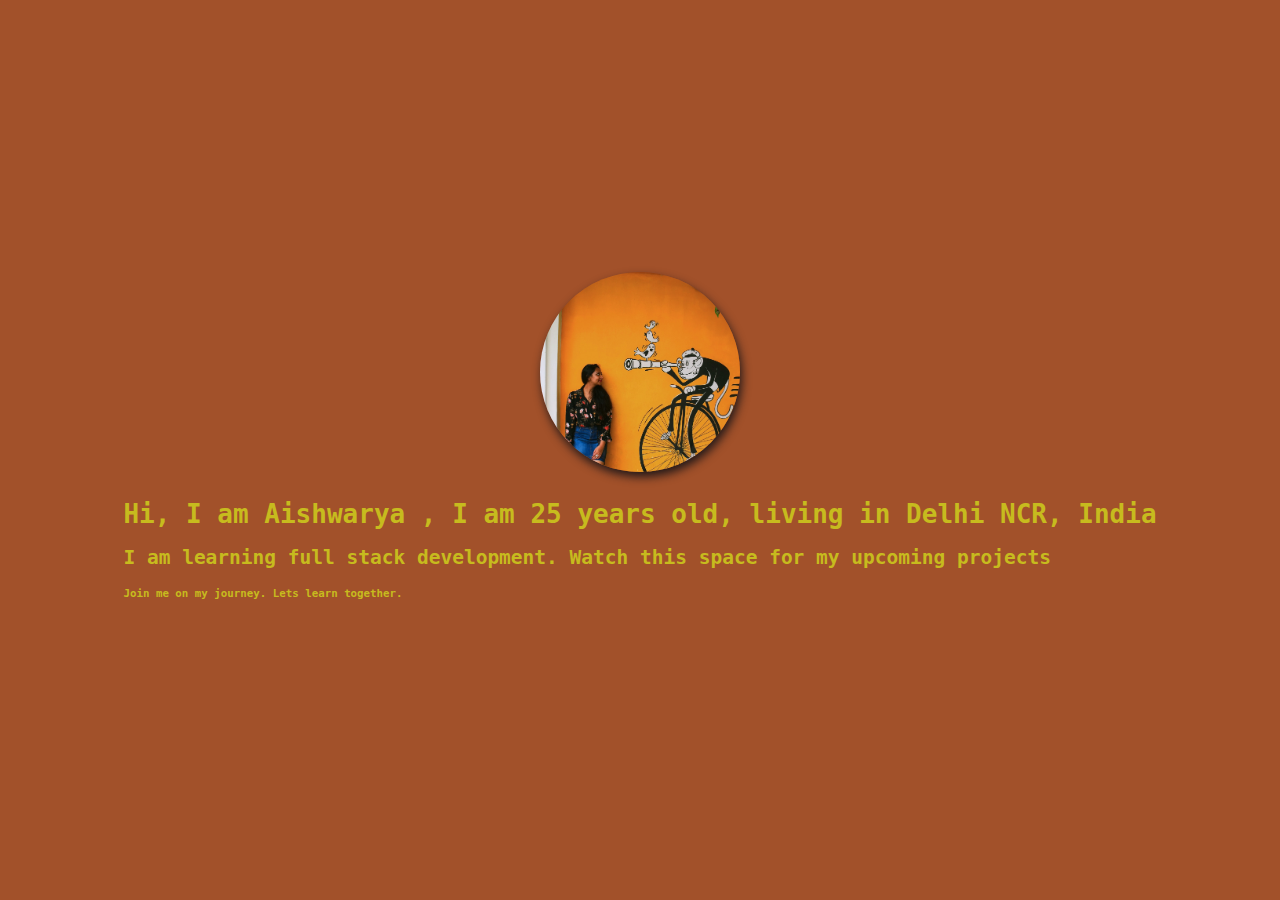
==== my_profile/index.html @ 678b817d "folder structure for adding js" ====
<html>
    <head>
        <title> Aishwarya Dhiman </title>
        <meta name="viewport" content="width=device-width, initial-scale=1.0">
        <meta name="theme-color" content="#a2512a">
        <link href ="css/main.css" rel="stylesheet">
    </head>
    <body>
        <header class="site-header">
            <img class="profile-pic" src="images/IMG_20190929_183513_145.jpg">
            <div class="site-header-content">
                <h1>Hi, I am Aishwarya , I am 25 years old, living in Delhi NCR, India</h1>
                <h2>I am learning full stack development. Watch this space for my upcoming projects </h2>
                <h5>Join me on my journey. Lets learn together.</h5>    
            </div>
         </header>
    </body>
   </html>
---- my_profile/css/main.css ----
.site-header{
    background-color: #a2512a;
    color: #c7bb1e;
    height: 100vh;
    font-family: monospace;
    display: flex;
    flex-direction: column;
    justify-content: center;
    align-items: center;
}

.site-header-content{
    margin: 10px;
}

.profile-pic {
    border-radius: 50%;
    height: 200px;
    width: 200px;
    box-shadow: #221919 2px 5px 10px;
}

body{
    margin: 0;
}
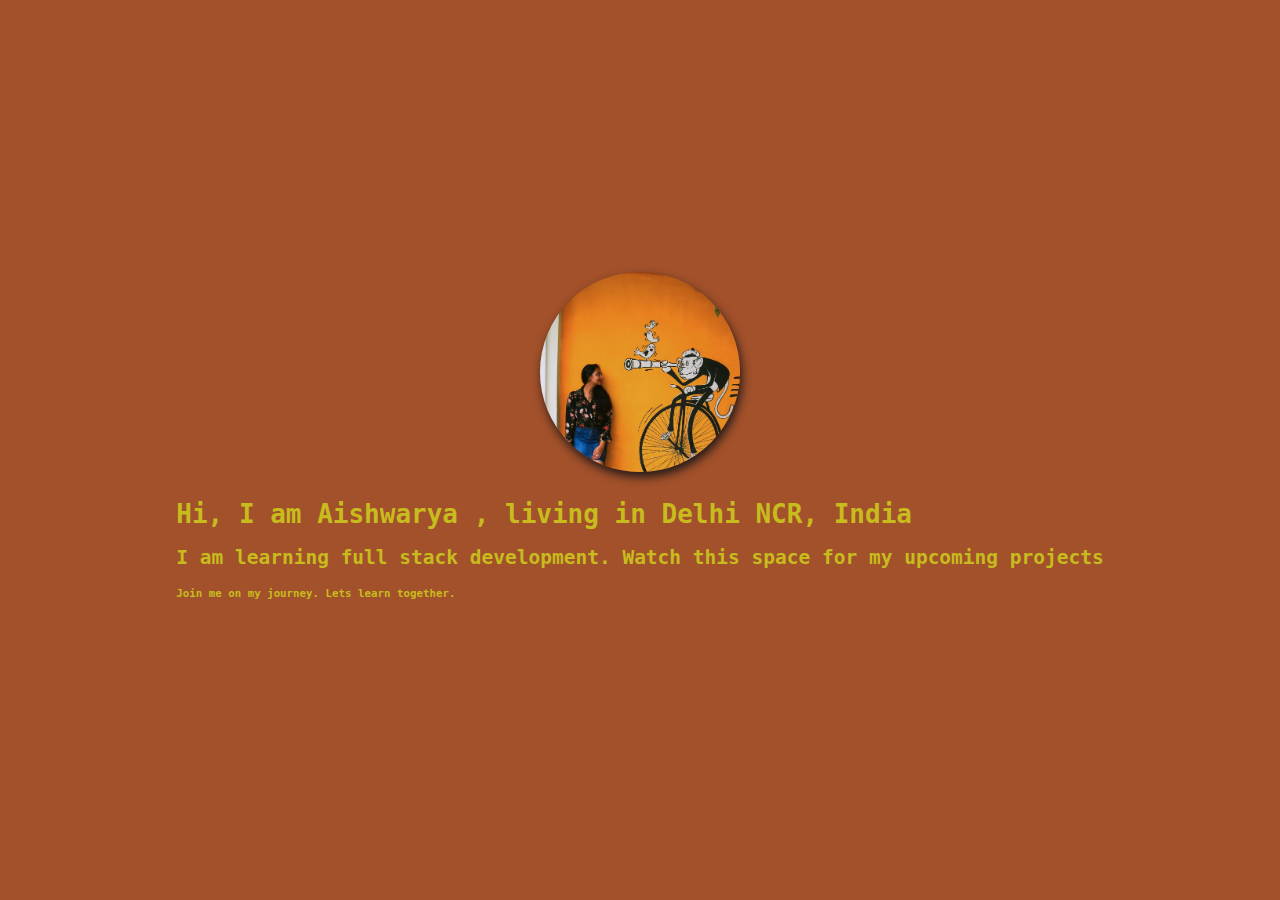
==== commit 3367332f: "updated index.html for my profile" ====
--- a/my_profile/index.html
+++ b/my_profile/index.html
@@ -9,7 +9,7 @@
         <header class="site-header">
             <img class="profile-pic" src="images/IMG_20190929_183513_145.jpg">
             <div class="site-header-content">
-                <h1>Hi, I am Aishwarya , I am 25 years old, living in Delhi NCR, India</h1>
+                <h1>Hi, I am Aishwarya , living in Delhi NCR, India</h1>
                 <h2>I am learning full stack development. Watch this space for my upcoming projects </h2>
                 <h5>Join me on my journey. Lets learn together.</h5>    
             </div>
